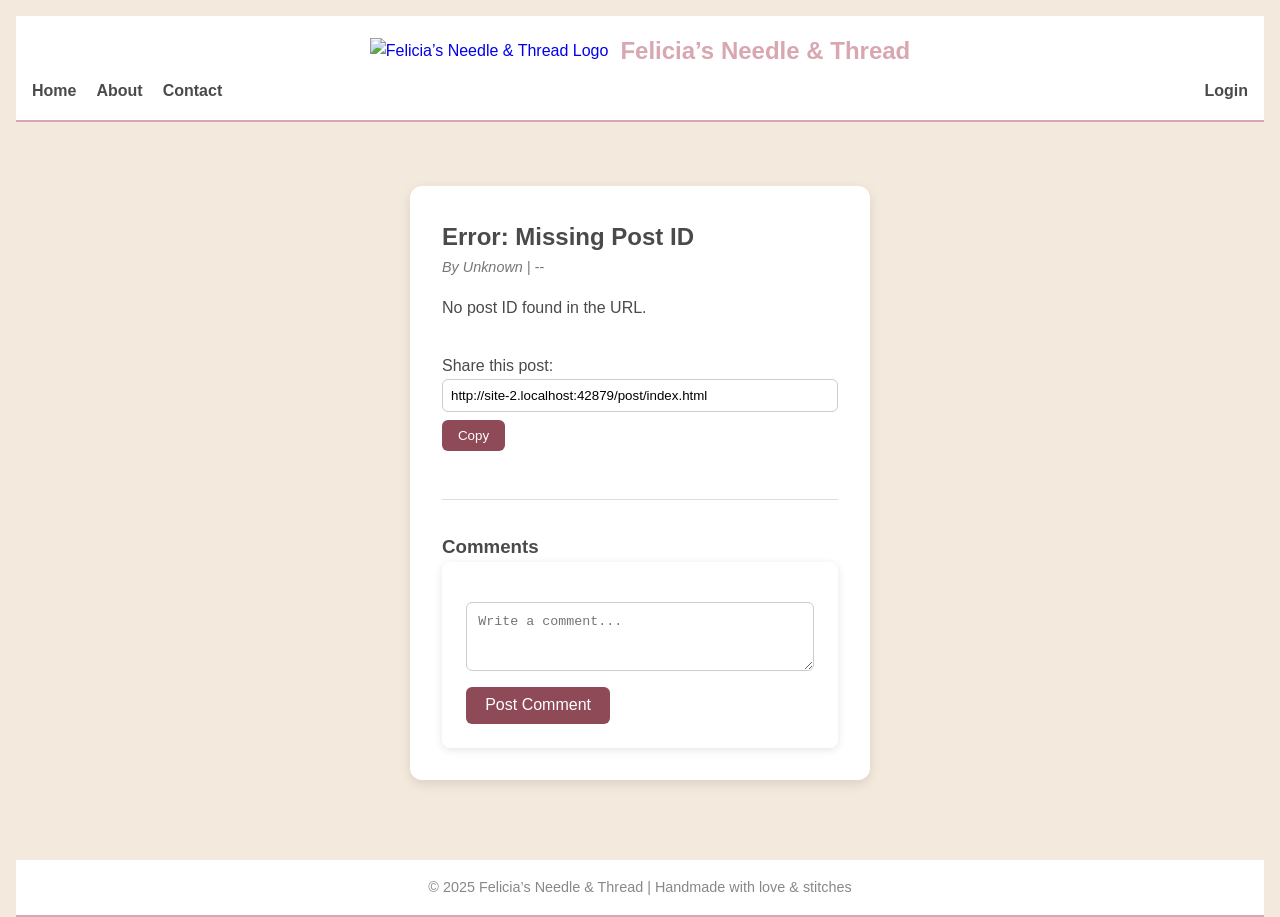
==== post/index.html @ 5a67d76b "Add files via upload" ====
<!DOCTYPE html>
<html lang="en">
<head>
  <meta charset="UTF-8" />
  <meta name="viewport" content="width=device-width, initial-scale=1.0" />
  <title>View Post | Felicia’s Needle & Thread</title>
  <link rel="stylesheet" href="../css/style.css" />
  <style>
    main {
      max-width: 700px;
      margin: 2rem auto;
      padding: 2rem;
      background: #fff;
      border-radius: 12px;
      box-shadow: 0 4px 12px rgba(0,0,0,0.1);
    }

    #post-image {
      max-width: 100%;
      border-radius: 10px;
      margin-top: 1rem;
      display: none;
    }

    .post-meta {
      color: #777;
      font-size: 0.9rem;
      margin-bottom: 1rem;
    }

    .edit-button {
      display: inline-block;
      margin-top: 1rem;
      background-color: #8e4a57;
      color: white;
      padding: 0.5rem 1rem;
      text-decoration: none;
      border-radius: 6px;
    }

    .share-link {
      margin-top: 2rem;
    }

    .share-link input {
      width: 100%;
      padding: 0.5rem;
      margin-bottom: 0.5rem;
      border-radius: 6px;
      border: 1px solid #ccc;
    }

    .share-link button {
      background-color: #8e4a57;
      color: white;
      padding: 0.5rem 1rem;
      border: none;
      border-radius: 6px;
      cursor: pointer;
    }

    #comments {
      margin-top: 3rem;
      border-top: 1px solid #ddd;
      padding-top: 2rem;
    }

    .comment {
      margin-bottom: 1rem;
      border-bottom: 1px dashed #ccc;
      padding-bottom: 1rem;
    }

    .comment-date {
      font-size: 0.8rem;
      color: #666;
    }

    #comment-input {
      width: 100%;
      padding: 0.7rem;
      border-radius: 6px;
      border: 1px solid #ccc;
      margin-top: 1rem;
      resize: vertical;
    }

    #comment-form button {
      margin-top: 0.5rem;
      background-color: #8e4a57;
      color: white;
      border: none;
      padding: 0.6rem 1.2rem;
      border-radius: 6px;
      cursor: pointer;
    }
  </style>
</head>
<body>
  <!-- Header -->
  <header>
    <div class="header-wrapper">
      <a href="../index.html" class="logo-link">
        <img src="../assets/logo/logo.png" alt="Felicia’s Needle & Thread Logo" class="logo" />
        <span class="site-title">Felicia’s Needle & Thread</span>
      </a>
      <nav class="main-nav">
        <a href="../index.html">Home</a>
        <a href="../about.html">About</a>
        <a href="../contact.html">Contact</a>
        <span id="user-greeting" style="margin-left: auto;"></span>
        <a href="../account/login.html" id="login-link">Login</a>
        <a href="#" id="logout-link" style="display: none;">Logout</a>
      </nav>
    </div>
  </header>

  <!-- Main Post Content -->
  <main id="post-container">
    <h2 id="post-title">Loading...</h2>
    <p class="post-meta">
      By <span id="post-author">Unknown</span> |
      <span id="post-date">--</span>
    </p>

    <img id="post-image" alt="Post Image" />

    <div id="post-body"></div>

    <div class="share-link">
      <p>Share this post:</p>
      <input type="text" id="share-url" readonly />
      <button onclick="navigator.clipboard.writeText(document.getElementById('share-url').value)">Copy</button>
    </div>

    <!-- Comments Section -->
    <section id="comments">
      <h3>Comments</h3>
      <div id="comments-list"></div>

      <form id="comment-form">
        <textarea id="comment-input" rows="3" placeholder="Write a comment..." required></textarea>
        <button type="submit">Post Comment</button>
      </form>
    </section>
  </main>

  <!-- Footer -->
  <footer>
    <p>&copy; 2025 Felicia’s Needle & Thread | Handmade with love & stitches</p>
  </footer>

  <!-- Scripts -->
  <script src="../js/post.js"></script>
  <script src="../js/auth-ui.js"></script>
  <script src="../js/auth.js"></script>
</body>
</html>
---- css/style.css ----
/* Global Styles */
:root {
    --color-primary: #D8A7B1;
    --color-secondary: #A3B18A;
    --color-accent: #F3E9DC;
    --color-text: #4A4A4A;
    --color-cta: #C97C5D;
    --font-main: 'Helvetica Neue', Helvetica, Arial, sans-serif;
}
/* Sticky Footer Layout */
html, body {
  height: 100%;
  margin: 0;
  padding: 0;
}

body {
  display: flex;
  flex-direction: column;
  min-height: 100vh;
}

main {
  flex: 1;
}

* {
    box-sizing: border-box;
    margin: 0;
    padding: 0;
}

body {
    font-family: var(--font-main);
    background-color: var(--color-accent);
    color: var(--color-text);
    line-height: 1.6;
    padding: 1rem;
}

header, footer {
    text-align: center;
    background-color: white;
    padding: 1rem;
    margin-bottom: 2rem;
    border-bottom: 2px solid var(--color-primary);
}

header {
    background-color: white;
    padding: 1rem;
    text-align: center;
    border-bottom: 2px solid var(--color-primary);
}

.logo-link {
    display: flex;
    align-items: center;
    justify-content: center;
    gap: 0.75rem;
    text-decoration: none;
}

.logo {
    max-height: 50px;
}

.site-title {
    font-size: 1.5rem;
    color: var(--color-primary);
    font-weight: bold;
}

/* Navigation Styles */
.main-nav {
    display: flex;
    gap: 1.25rem;
    flex-wrap: wrap;
    justify-content: center;
    margin-top: 0.5rem;
}

.main-nav a {
    color: var(--color-text);
    font-weight: bold;
    text-decoration: none;
    transition: color 0.3s ease;
}

.main-nav a:hover,
.main-nav a.active {
    color: var(--color-cta);
}

/* Corrected Carousel Section */
.carousel {
  position: relative;
  max-width: 100%;
  margin: 2rem auto;
}

.carousel-window {
  overflow: hidden;
  width: 100%;
  max-width: 800px;
  margin: 0 auto;
}

.carousel-slides {
  display: flex;
  transition: transform 0.5s ease-in-out;
}

.carousel-slide {
  flex: 0 0 100%;
  max-width: 100%;
}

.carousel-slide img {
  width: 100%;
  height: 300px;
  object-fit: cover;
  border-radius: 0.5rem;
  display: block;
  transition: filter 0.3s ease;
}

.carousel-slide img:hover {
  filter: brightness(100%) blur(0);
}

.carousel-btn {
  position: absolute;
  top: 50%;
  transform: translateY(-50%);
  background-color: var(--color-cta);
  color: white;
  border: none;
  font-size: 2rem;
  padding: 0.5rem 1rem;
  cursor: pointer;
  z-index: 2;
}

.carousel-btn.prev {
  left: 10px;
}

.carousel-btn.next {
  right: 10px;
}

/* Blog Feed */
.blog-feed {
    padding: 1rem 0;
}

.post-grid {
    display: grid;
    gap: 1rem;
    grid-template-columns: repeat(auto-fill, minmax(250px, 1fr));
}

.post-card {
    background: white;
    border-radius: 0.5rem;
    overflow: hidden;
    box-shadow: 0 2px 6px rgba(0,0,0,0.1);
    transition: transform 0.2s;
}

.post-card:hover {
    transform: scale(1.02);
}

.post-card img {
    width: 100%;
    height: auto;
}

.post-card h3 {
    padding: 0.5rem;
    font-size: 1.1rem;
}

/* Post Page */
.post-page img {
    width: 50%;
    border-radius: 0.5rem;
    margin: 1rem 0;
}

.post-meta {
    color: var(--color-secondary);
    font-style: italic;
    margin-bottom: 1rem;
}

.share-link {
    margin-top: 2rem;
}

.share-link input {
    width: 80%;
    padding: 0.5rem;
    margin-right: 0.5rem;
}

/* Forms */
form {
    background: white;
    padding: 1.5rem;
    border-radius: 0.5rem;
    max-width: 600px;
    margin: 0 auto;
    box-shadow: 0 2px 8px rgba(0,0,0,0.1);
}

form label {
    display: block;
    margin-top: 1rem;
    margin-bottom: 0.3rem;
}

form input, form textarea {
    width: 100%;
    padding: 0.7rem;
    border: 1px solid #ccc;
    border-radius: 0.3rem;
}

form button {
    margin-top: 1rem;
    background-color: var(--color-cta);
    color: white;
    border: none;
    padding: 0.75rem 1.5rem;
    font-size: 1rem;
    cursor: pointer;
    border-radius: 0.3rem;
}

form button:hover {
    background-color: #a85b3f;
}

/* Footer */
footer {
    margin-top: 3rem;
    font-size: 0.9rem;
    color: #888;
}

/* Utility */
#user-greeting {
  font-weight: bold;
  padding-right: 1rem;
  color: #333;
}

#media-preview {
  max-width: 100%;
  display: none;
  margin-top: 1rem;
  border: 1px solid #ccc;
  padding: 0.5rem;
}

.intro {
  text-align: center;
  margin-bottom: 2rem;
}

.intro h1 {
  font-size: 2.2rem;
  color: var(--color-primary);
  margin-bottom: 0.5rem;
}

.intro p {
  font-size: 1.1rem;
  max-width: 600px;
  margin: 0 auto 1rem;
}

.cta-button {
  background-color: var(--color-cta);
  color: white;
  padding: 0.75rem 1.5rem;
  font-size: 1rem;
  text-decoration: none;
  border-radius: 0.5rem;
  display: inline-block;
  transition: background-color 0.3s;
}

.cta-button:hover {
  background-color: #a85b3f;
}
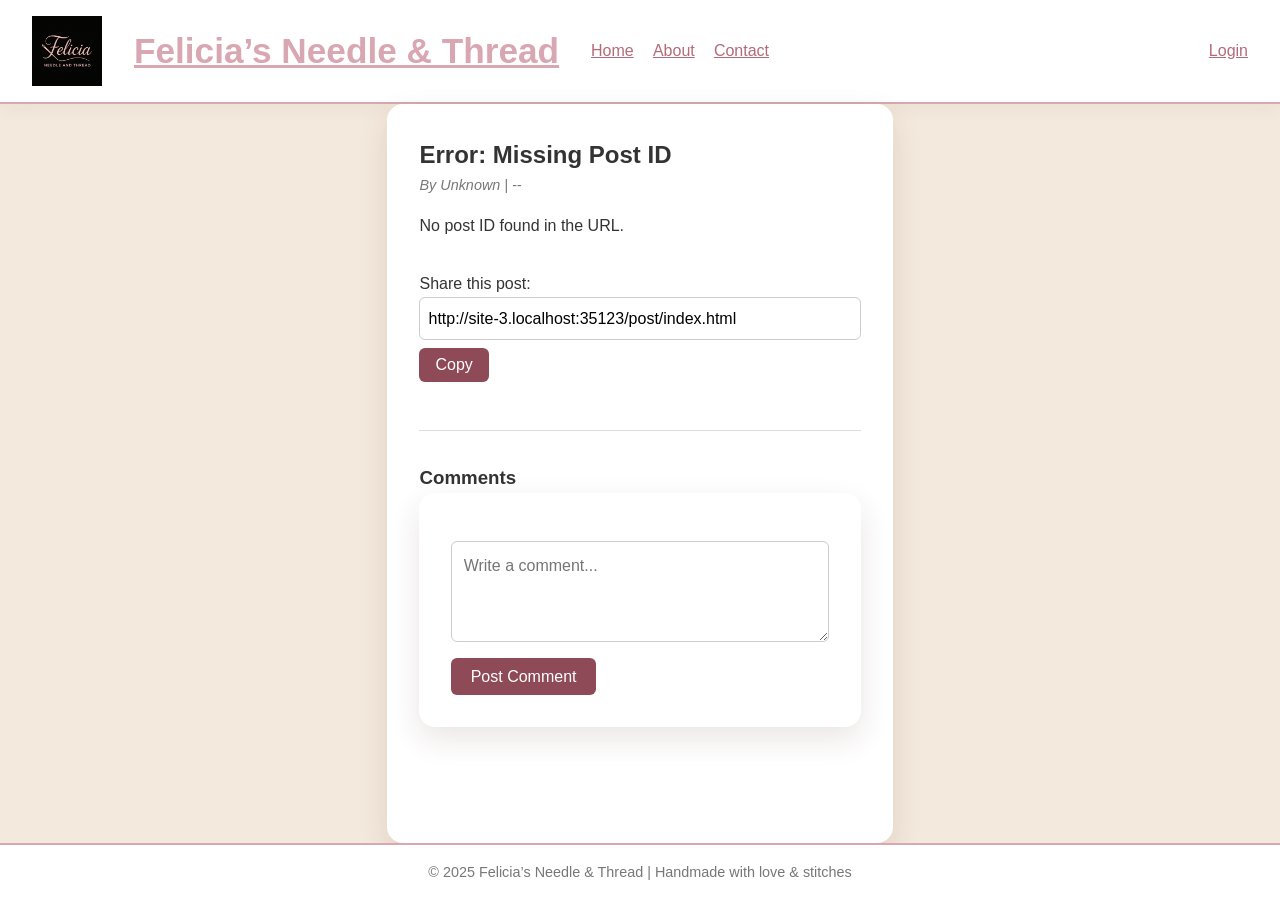
==== commit ddca8974: "Improve post/index.html for Portfolio 2" ====
--- a/post/index.html
+++ b/post/index.html
@@ -1,158 +1,162 @@
-<!DOCTYPE html>
-<html lang="en">
-<head>
-  <meta charset="UTF-8" />
-  <meta name="viewport" content="width=device-width, initial-scale=1.0" />
-  <title>View Post | Felicia’s Needle & Thread</title>
-  <link rel="stylesheet" href="../css/style.css" />
-  <style>
-    main {
-      max-width: 700px;
-      margin: 2rem auto;
-      padding: 2rem;
-      background: #fff;
-      border-radius: 12px;
-      box-shadow: 0 4px 12px rgba(0,0,0,0.1);
-    }
-
-    #post-image {
-      max-width: 100%;
-      border-radius: 10px;
-      margin-top: 1rem;
-      display: none;
-    }
-
-    .post-meta {
-      color: #777;
-      font-size: 0.9rem;
-      margin-bottom: 1rem;
-    }
-
-    .edit-button {
-      display: inline-block;
-      margin-top: 1rem;
-      background-color: #8e4a57;
-      color: white;
-      padding: 0.5rem 1rem;
-      text-decoration: none;
-      border-radius: 6px;
-    }
-
-    .share-link {
-      margin-top: 2rem;
-    }
-
-    .share-link input {
-      width: 100%;
-      padding: 0.5rem;
-      margin-bottom: 0.5rem;
-      border-radius: 6px;
-      border: 1px solid #ccc;
-    }
-
-    .share-link button {
-      background-color: #8e4a57;
-      color: white;
-      padding: 0.5rem 1rem;
-      border: none;
-      border-radius: 6px;
-      cursor: pointer;
-    }
-
-    #comments {
-      margin-top: 3rem;
-      border-top: 1px solid #ddd;
-      padding-top: 2rem;
-    }
-
-    .comment {
-      margin-bottom: 1rem;
-      border-bottom: 1px dashed #ccc;
-      padding-bottom: 1rem;
-    }
-
-    .comment-date {
-      font-size: 0.8rem;
-      color: #666;
-    }
-
-    #comment-input {
-      width: 100%;
-      padding: 0.7rem;
-      border-radius: 6px;
-      border: 1px solid #ccc;
-      margin-top: 1rem;
-      resize: vertical;
-    }
-
-    #comment-form button {
-      margin-top: 0.5rem;
-      background-color: #8e4a57;
-      color: white;
-      border: none;
-      padding: 0.6rem 1.2rem;
-      border-radius: 6px;
-      cursor: pointer;
-    }
-  </style>
-</head>
-<body>
-  <!-- Header -->
-  <header>
-    <div class="header-wrapper">
-      <a href="../index.html" class="logo-link">
-        <img src="../assets/logo/logo.png" alt="Felicia’s Needle & Thread Logo" class="logo" />
-        <span class="site-title">Felicia’s Needle & Thread</span>
-      </a>
-      <nav class="main-nav">
-        <a href="../index.html">Home</a>
-        <a href="../about.html">About</a>
-        <a href="../contact.html">Contact</a>
-        <span id="user-greeting" style="margin-left: auto;"></span>
-        <a href="../account/login.html" id="login-link">Login</a>
-        <a href="#" id="logout-link" style="display: none;">Logout</a>
-      </nav>
-    </div>
-  </header>
-
-  <!-- Main Post Content -->
-  <main id="post-container">
-    <h2 id="post-title">Loading...</h2>
-    <p class="post-meta">
-      By <span id="post-author">Unknown</span> |
-      <span id="post-date">--</span>
-    </p>
-
-    <img id="post-image" alt="Post Image" />
-
-    <div id="post-body"></div>
-
-    <div class="share-link">
-      <p>Share this post:</p>
-      <input type="text" id="share-url" readonly />
-      <button onclick="navigator.clipboard.writeText(document.getElementById('share-url').value)">Copy</button>
-    </div>
-
-    <!-- Comments Section -->
-    <section id="comments">
-      <h3>Comments</h3>
-      <div id="comments-list"></div>
-
-      <form id="comment-form">
-        <textarea id="comment-input" rows="3" placeholder="Write a comment..." required></textarea>
-        <button type="submit">Post Comment</button>
-      </form>
-    </section>
-  </main>
-
-  <!-- Footer -->
-  <footer>
-    <p>&copy; 2025 Felicia’s Needle & Thread | Handmade with love & stitches</p>
-  </footer>
-
-  <!-- Scripts -->
-  <script src="../js/post.js"></script>
-  <script src="../js/auth-ui.js"></script>
-  <script src="../js/auth.js"></script>
-</body>
-</html>
+<!DOCTYPE html>
+<html lang="en">
+<head>
+  <meta charset="UTF-8" />
+  <meta name="viewport" content="width=device-width, initial-scale=1.0" />
+  <title>View Post | Felicia’s Needle & Thread</title>
+  <link rel="stylesheet" href="../css/style.css" />
+  <style>
+    main {
+      max-width: 700px;
+      margin: 2rem auto;
+      padding: 2rem;
+      background: #fff;
+      border-radius: 12px;
+      box-shadow: 0 4px 12px rgba(0,0,0,0.1);
+    }
+
+    #post-image {
+      max-width: 100%;
+      border-radius: 10px;
+      margin-top: 1rem;
+      display: none;
+    }
+
+    .post-meta {
+      color: #777;
+      font-size: 0.9rem;
+      margin-bottom: 1rem;
+    }
+
+    .edit-button {
+      display: inline-block;
+      margin-top: 1rem;
+      background-color: #8e4a57;
+      color: white;
+      padding: 0.5rem 1rem;
+      text-decoration: none;
+      border-radius: 6px;
+    }
+
+    .share-link {
+      margin-top: 2rem;
+    }
+
+    .share-link input {
+      width: 100%;
+      padding: 0.5rem;
+      margin-bottom: 0.5rem;
+      border-radius: 6px;
+      border: 1px solid #ccc;
+    }
+
+    .share-link button {
+      background-color: #8e4a57;
+      color: white;
+      padding: 0.5rem 1rem;
+      border: none;
+      border-radius: 6px;
+      cursor: pointer;
+    }
+
+    #comments {
+      margin-top: 3rem;
+      border-top: 1px solid #ddd;
+      padding-top: 2rem;
+    }
+
+    .comment {
+      margin-bottom: 1rem;
+      border-bottom: 1px dashed #ccc;
+      padding-bottom: 1rem;
+    }
+
+    .comment-date {
+      font-size: 0.8rem;
+      color: #666;
+    }
+
+    #comment-input {
+      width: 100%;
+      padding: 0.7rem;
+      border-radius: 6px;
+      border: 1px solid #ccc;
+      margin-top: 1rem;
+      resize: vertical;
+    }
+
+    #comment-form button {
+      margin-top: 0.5rem;
+      background-color: #8e4a57;
+      color: white;
+      border: none;
+      padding: 0.6rem 1.2rem;
+      border-radius: 6px;
+      cursor: pointer;
+    }
+  </style>
+</head>
+<body>
+  <!-- Header -->
+  <header>
+    <div class="header-wrapper">
+      <a href="../index.html" class="logo-link" aria-label="Felicia’s Needle & Thread home">
+        <img src="../assets/logo/Logo.png" alt="Felicia’s Needle & Thread Logo" class="logo" />
+      </a>
+
+      <a href="../index.html" class="site-title">Felicia’s Needle & Thread</a>
+
+      <nav class="main-nav" aria-label="Main navigation">
+        <a href="../index.html">Home</a>
+        <a href="../about.html">About</a>
+        <a href="../contact.html">Contact</a>
+        <span id="user-greeting"></span>
+        <a href="../account/login.html" id="login-link">Login</a>
+        <a href="../post/create.html" id="create-post-link" style="display: none;">Create Post</a>
+        <a href="../feed.html" id="feed-link" style="display: none;">Feed</a>
+        <a href="#" id="logout-link" style="display: none;">Logout</a>
+      </nav>
+    </div>
+  </header>
+
+  <!-- Main Post Content -->
+  <main id="post-container">
+    <h2 id="post-title">Loading...</h2>
+    <p class="post-meta">
+      By <span id="post-author">Unknown</span> |
+      <span id="post-date">--</span>
+    </p>
+
+    <img id="post-image" alt="Post Image" />
+
+    <div id="post-body"></div>
+
+    <div class="share-link">
+      <p>Share this post:</p>
+      <input type="text" id="share-url" readonly />
+      <button onclick="navigator.clipboard.writeText(document.getElementById('share-url').value)">Copy</button>
+    </div>
+
+    <!-- Comments Section -->
+    <section id="comments">
+      <h3>Comments</h3>
+      <div id="comments-list"></div>
+
+      <form id="comment-form">
+        <textarea id="comment-input" rows="3" placeholder="Write a comment..." required></textarea>
+        <button type="submit">Post Comment</button>
+      </form>
+    </section>
+  </main>
+
+  <!-- Footer -->
+  <footer>
+    <p>&copy; 2025 Felicia’s Needle & Thread | Handmade with love & stitches</p>
+  </footer>
+
+  <!-- Scripts -->
+  <script src="../js/post.js"></script>
+  <script src="../js/auth-ui.js"></script>
+  <script src="../js/auth.js"></script>
+</body>
+</html>
--- a/css/style.css
+++ b/css/style.css
@@ -1,299 +1,495 @@
-/* Global Styles */
-:root {
-    --color-primary: #D8A7B1;
-    --color-secondary: #A3B18A;
-    --color-accent: #F3E9DC;
-    --color-text: #4A4A4A;
-    --color-cta: #C97C5D;
-    --font-main: 'Helvetica Neue', Helvetica, Arial, sans-serif;
-}
-/* Sticky Footer Layout */
-html, body {
-  height: 100%;
-  margin: 0;
-  padding: 0;
-}
-
-body {
-  display: flex;
-  flex-direction: column;
-  min-height: 100vh;
-}
-
-main {
-  flex: 1;
-}
-
-* {
-    box-sizing: border-box;
-    margin: 0;
-    padding: 0;
-}
-
-body {
-    font-family: var(--font-main);
-    background-color: var(--color-accent);
-    color: var(--color-text);
-    line-height: 1.6;
-    padding: 1rem;
-}
-
-header, footer {
-    text-align: center;
-    background-color: white;
-    padding: 1rem;
-    margin-bottom: 2rem;
-    border-bottom: 2px solid var(--color-primary);
-}
-
-header {
-    background-color: white;
-    padding: 1rem;
-    text-align: center;
-    border-bottom: 2px solid var(--color-primary);
-}
-
-.logo-link {
-    display: flex;
-    align-items: center;
-    justify-content: center;
-    gap: 0.75rem;
-    text-decoration: none;
-}
-
-.logo {
-    max-height: 50px;
-}
-
-.site-title {
-    font-size: 1.5rem;
-    color: var(--color-primary);
-    font-weight: bold;
-}
-
-/* Navigation Styles */
-.main-nav {
-    display: flex;
-    gap: 1.25rem;
-    flex-wrap: wrap;
-    justify-content: center;
-    margin-top: 0.5rem;
-}
-
-.main-nav a {
-    color: var(--color-text);
-    font-weight: bold;
-    text-decoration: none;
-    transition: color 0.3s ease;
-}
-
-.main-nav a:hover,
-.main-nav a.active {
-    color: var(--color-cta);
-}
-
-/* Corrected Carousel Section */
-.carousel {
-  position: relative;
-  max-width: 100%;
-  margin: 2rem auto;
-}
-
-.carousel-window {
-  overflow: hidden;
-  width: 100%;
-  max-width: 800px;
-  margin: 0 auto;
-}
-
-.carousel-slides {
-  display: flex;
-  transition: transform 0.5s ease-in-out;
-}
-
-.carousel-slide {
-  flex: 0 0 100%;
-  max-width: 100%;
-}
-
-.carousel-slide img {
-  width: 100%;
-  height: 300px;
-  object-fit: cover;
-  border-radius: 0.5rem;
-  display: block;
-  transition: filter 0.3s ease;
-}
-
-.carousel-slide img:hover {
-  filter: brightness(100%) blur(0);
-}
-
-.carousel-btn {
-  position: absolute;
-  top: 50%;
-  transform: translateY(-50%);
-  background-color: var(--color-cta);
-  color: white;
-  border: none;
-  font-size: 2rem;
-  padding: 0.5rem 1rem;
-  cursor: pointer;
-  z-index: 2;
-}
-
-.carousel-btn.prev {
-  left: 10px;
-}
-
-.carousel-btn.next {
-  right: 10px;
-}
-
-/* Blog Feed */
-.blog-feed {
-    padding: 1rem 0;
-}
-
-.post-grid {
-    display: grid;
-    gap: 1rem;
-    grid-template-columns: repeat(auto-fill, minmax(250px, 1fr));
-}
-
-.post-card {
-    background: white;
-    border-radius: 0.5rem;
-    overflow: hidden;
-    box-shadow: 0 2px 6px rgba(0,0,0,0.1);
-    transition: transform 0.2s;
-}
-
-.post-card:hover {
-    transform: scale(1.02);
-}
-
-.post-card img {
-    width: 100%;
-    height: auto;
-}
-
-.post-card h3 {
-    padding: 0.5rem;
-    font-size: 1.1rem;
-}
-
-/* Post Page */
-.post-page img {
-    width: 50%;
-    border-radius: 0.5rem;
-    margin: 1rem 0;
-}
-
-.post-meta {
-    color: var(--color-secondary);
-    font-style: italic;
-    margin-bottom: 1rem;
-}
-
-.share-link {
-    margin-top: 2rem;
-}
-
-.share-link input {
-    width: 80%;
-    padding: 0.5rem;
-    margin-right: 0.5rem;
-}
-
-/* Forms */
-form {
-    background: white;
-    padding: 1.5rem;
-    border-radius: 0.5rem;
-    max-width: 600px;
-    margin: 0 auto;
-    box-shadow: 0 2px 8px rgba(0,0,0,0.1);
-}
-
-form label {
-    display: block;
-    margin-top: 1rem;
-    margin-bottom: 0.3rem;
-}
-
-form input, form textarea {
-    width: 100%;
-    padding: 0.7rem;
-    border: 1px solid #ccc;
-    border-radius: 0.3rem;
-}
-
-form button {
-    margin-top: 1rem;
-    background-color: var(--color-cta);
-    color: white;
-    border: none;
-    padding: 0.75rem 1.5rem;
-    font-size: 1rem;
-    cursor: pointer;
-    border-radius: 0.3rem;
-}
-
-form button:hover {
-    background-color: #a85b3f;
-}
-
-/* Footer */
-footer {
-    margin-top: 3rem;
-    font-size: 0.9rem;
-    color: #888;
-}
-
-/* Utility */
-#user-greeting {
-  font-weight: bold;
-  padding-right: 1rem;
-  color: #333;
-}
-
-#media-preview {
-  max-width: 100%;
-  display: none;
-  margin-top: 1rem;
-  border: 1px solid #ccc;
-  padding: 0.5rem;
-}
-
-.intro {
-  text-align: center;
-  margin-bottom: 2rem;
-}
-
-.intro h1 {
-  font-size: 2.2rem;
-  color: var(--color-primary);
-  margin-bottom: 0.5rem;
-}
-
-.intro p {
-  font-size: 1.1rem;
-  max-width: 600px;
-  margin: 0 auto 1rem;
-}
-
-.cta-button {
-  background-color: var(--color-cta);
-  color: white;
-  padding: 0.75rem 1.5rem;
-  font-size: 1rem;
-  text-decoration: none;
-  border-radius: 0.5rem;
-  display: inline-block;
-  transition: background-color 0.3s;
-}
-
-.cta-button:hover {
-  background-color: #a85b3f;
-}
+/* Global Styles */
+:root {
+  --color-primary: #D8A7B1;
+  --color-primary-dark: #B46B78;
+  --color-secondary: #A3B18A;
+  --color-accent: #F3E9DC;
+  --color-text: #333333;
+  --color-muted: #6f6f6f;
+  --color-cta: #C97C5D;
+  --color-cta-dark: #A85B3F;
+  --color-surface: #ffffff;
+  --shadow-soft: 0 12px 30px rgba(80, 45, 35, 0.12);
+  --shadow-hover: 0 18px 45px rgba(80, 45, 35, 0.18);
+  --radius-lg: 24px;
+  --radius-md: 16px;
+  --max-width: 1200px;
+  --font-main: 'Helvetica Neue', Helvetica, Arial, sans-serif;
+}
+
+* {
+  box-sizing: border-box;
+  margin: 0;
+  padding: 0;
+}
+
+html {
+  scroll-behavior: smooth;
+}
+
+body {
+  min-height: 100vh;
+  display: flex;
+  flex-direction: column;
+  font-family: var(--font-main);
+  background-color: var(--color-accent);
+  color: var(--color-text);
+  line-height: 1.6;
+}
+
+img {
+  max-width: 100%;
+  display: block;
+}
+
+main {
+  flex: 1;
+}
+
+a {
+  color: var(--color-primary-dark);
+}
+
+/* Header */
+header {
+  background: var(--color-surface);
+  border-bottom: 2px solid var(--color-primary);
+  box-shadow: 0 4px 18px rgba(80, 45, 35, 0.05);
+}
+
+.header-wrapper {
+  max-width: 1400px;
+  margin: 0 auto;
+  padding: 1rem 2rem;
+  display: grid;
+  grid-template-columns: auto auto 1fr;
+  align-items: center;
+  gap: 2rem;
+}
+
+.logo-link {
+  display: flex;
+  align-items: center;
+  text-decoration: none;
+}
+
+.logo {
+  height: 70px;
+  width: auto;
+}
+
+.main-nav {
+  display: flex;
+  align-items: center;
+  gap: 1.2rem;
+  flex-wrap: wrap;
+}
+
+.site-title {
+  font-size: 2.2rem;
+  font-weight: 700;
+  color: var(--color-primary);
+  white-space: nowrap;
+}
+
+#user-greeting,
+.welcome-user {
+  margin-left: auto;
+}
+
+@media (max-width: 980px) {
+  .header-wrapper {
+    grid-template-columns: 1fr;
+    justify-items: center;
+    text-align: center;
+  }
+
+  .main-nav {
+    justify-content: center;
+  }
+
+  #user-greeting,
+  .welcome-user {
+    margin-left: 0;
+    flex-basis: 100%;
+  }
+}
+
+/* Intro / Homepage */
+.intro {
+  text-align: center;
+  max-width: 760px;
+  margin: 0 auto;
+  padding: 3rem 1rem 1rem;
+}
+
+.intro h1 {
+  font-size: clamp(2rem, 5vw, 3.25rem);
+  color: var(--color-primary);
+  margin-bottom: 0.75rem;
+  line-height: 1.1;
+}
+
+.intro p {
+  font-size: 1.1rem;
+  max-width: 620px;
+  margin: 0 auto 1.5rem;
+}
+
+.cta-button,
+form button,
+button[type="submit"],
+.edit-button,
+.share-link button {
+  background-color: var(--color-cta);
+  color: white;
+  padding: 0.75rem 1.5rem;
+  font-size: 1rem;
+  text-decoration: none;
+  border-radius: 0.55rem;
+  border: none;
+  display: inline-block;
+  cursor: pointer;
+  transition: background-color 0.2s ease, transform 0.2s ease;
+}
+
+.cta-button:hover,
+form button:hover,
+button[type="submit"]:hover,
+.edit-button:hover,
+.share-link button:hover {
+  background-color: var(--color-cta-dark);
+  transform: translateY(-2px);
+}
+
+/* Carousel */
+.carousel {
+  position: relative;
+  max-width: 820px;
+  margin: 2.25rem auto 3rem;
+  padding: 0 1rem;
+}
+
+.carousel-window {
+  overflow: hidden;
+  width: 100%;
+  border-radius: var(--radius-md);
+  box-shadow: var(--shadow-soft);
+}
+
+.carousel-slides {
+  display: flex;
+  transition: transform 0.5s ease-in-out;
+}
+
+.carousel-slide {
+  flex: 0 0 100%;
+  max-width: 100%;
+}
+
+.carousel-slide img {
+  width: 100%;
+  height: 320px;
+  object-fit: cover;
+}
+
+.carousel-btn {
+  position: absolute;
+  top: 50%;
+  transform: translateY(-50%);
+  background-color: var(--color-cta);
+  color: white;
+  border: none;
+  font-size: 2rem;
+  padding: 0.45rem 0.8rem;
+  cursor: pointer;
+  z-index: 2;
+  border-radius: 0.25rem;
+}
+
+.carousel-btn.prev { left: 1.5rem; }
+.carousel-btn.next { right: 1.5rem; }
+
+/* Feed / Post cards */
+.blog-feed,
+.feed-page {
+  max-width: var(--max-width);
+  margin: 0 auto;
+  padding: 2.5rem 1rem 4rem;
+  width: 100%;
+}
+
+.blog-feed h2,
+.feed-page h1,
+.feed-page h2 {
+  text-align: center;
+  color: var(--color-text);
+  margin-bottom: 2rem;
+  font-size: clamp(1.8rem, 4vw, 2.4rem);
+}
+
+.post-grid,
+.posts-grid,
+.latest-posts {
+  display: grid;
+  grid-template-columns: repeat(auto-fit, minmax(240px, 1fr));
+  gap: 1.5rem;
+  align-items: stretch;
+}
+
+.post-card,
+.post {
+  background: var(--color-surface);
+  border-radius: 20px;
+  overflow: hidden;
+  box-shadow: var(--shadow-soft);
+  transition: transform 0.2s ease, box-shadow 0.2s ease;
+  text-decoration: none;
+  color: var(--color-text);
+}
+
+.post-card:hover,
+.post:hover {
+  transform: translateY(-5px);
+  box-shadow: var(--shadow-hover);
+}
+
+.post-card img,
+.post img {
+  width: 100%;
+  height: 220px;
+  object-fit: cover;
+}
+
+.post-card h3,
+.post h3 {
+  padding: 1rem 1rem 0.35rem;
+  font-size: 1.1rem;
+  color: var(--color-text);
+}
+
+.post p,
+.post .view-link,
+.post .edit-link {
+  margin: 0 1rem 0.75rem;
+}
+
+.post-card:hover h3,
+.post a:hover {
+  color: var(--color-primary-dark);
+}
+
+
+.post-content {
+  display: grid;
+  gap: 0.4rem;
+  padding-bottom: 1rem;
+}
+
+.post-author {
+  color: var(--color-muted);
+  font-size: 0.95rem;
+}
+
+.post-actions {
+  display: flex;
+  gap: 0.75rem;
+  flex-wrap: wrap;
+  margin: 0 1rem;
+}
+
+.view-link,
+.edit-link {
+  display: inline-block;
+  color: var(--color-primary-dark);
+  font-weight: 700;
+}
+
+/* Content pages */
+.content-page,
+.about-page,
+.contact-page,
+.form-page,
+.login-page {
+  max-width: 820px;
+  margin: 0 auto;
+  padding: 3rem 1rem;
+}
+
+.about-card,
+.contact-card {
+  background: var(--color-surface);
+  padding: clamp(2rem, 5vw, 3rem);
+  border-radius: var(--radius-lg);
+  box-shadow: var(--shadow-soft);
+  text-align: center;
+}
+
+.about-card img {
+  width: min(100%, 420px);
+  margin: 2rem auto 0;
+  border-radius: var(--radius-md);
+  box-shadow: var(--shadow-soft);
+}
+
+.eyebrow {
+  text-transform: uppercase;
+  letter-spacing: 0.12em;
+  color: var(--color-primary-dark);
+  font-weight: 800;
+  margin-bottom: 0.5rem;
+}
+
+.contact-card h1,
+.about-card h1,
+.form-page h2,
+.login-page h2 {
+  font-size: clamp(2rem, 5vw, 3rem);
+  color: var(--color-text);
+  margin-bottom: 1rem;
+}
+
+.contact-intro,
+.about-card p {
+  max-width: 620px;
+  margin: 0 auto 1rem;
+}
+
+.contact-links {
+  display: grid;
+  gap: 0.8rem;
+  margin-top: 2rem;
+}
+
+.contact-links a {
+  color: var(--color-primary-dark);
+  font-weight: 700;
+}
+
+/* Post pages and forms */
+form,
+.post-detail,
+#post-container {
+  background: var(--color-surface);
+  padding: clamp(1.5rem, 4vw, 2rem);
+  border-radius: var(--radius-md);
+  max-width: 700px;
+  margin: 0 auto;
+  box-shadow: var(--shadow-soft);
+}
+
+form label {
+  display: block;
+  margin-top: 1rem;
+  margin-bottom: 0.3rem;
+  font-weight: 700;
+}
+
+form input,
+form textarea,
+form select,
+.share-link input {
+  width: 100%;
+  padding: 0.75rem;
+  border: 1px solid #ccc;
+  border-radius: 0.45rem;
+  font: inherit;
+}
+
+form input:focus,
+form textarea:focus,
+form select:focus,
+.share-link input:focus {
+  outline: 3px solid rgba(216, 167, 177, 0.45);
+  border-color: var(--color-primary-dark);
+}
+
+.form-message,
+.message {
+  min-height: 1.4rem;
+  margin: 1rem 0;
+  color: #9b2c2c;
+  font-weight: 600;
+}
+
+.form-message.success,
+.message.success,
+.success {
+  color: #276749;
+}
+
+#media-preview,
+#post-image {
+  max-width: 100%;
+  margin-top: 1rem;
+  border-radius: var(--radius-md);
+}
+
+.post-meta {
+  color: var(--color-muted);
+  font-style: italic;
+  margin-bottom: 1rem;
+}
+
+.share-link {
+  margin-top: 2rem;
+}
+
+#comments {
+  margin-top: 3rem;
+  border-top: 1px solid #ddd;
+  padding-top: 2rem;
+}
+
+.comment {
+  margin-bottom: 1rem;
+  border-bottom: 1px dashed #ccc;
+  padding-bottom: 1rem;
+}
+
+/* Footer */
+footer {
+  background: var(--color-surface);
+  border-top: 2px solid var(--color-primary);
+  text-align: center;
+  padding: 1rem;
+  font-size: 0.9rem;
+  color: #777;
+}
+
+@media (max-width: 760px) {
+  .header-wrapper {
+    text-align: center;
+  }
+
+  .main-nav {
+    justify-content: center;
+  }
+
+  #user-greeting,
+  .welcome-user {
+    margin-left: 0;
+    flex-basis: 100%;
+    text-align: center;
+  }
+
+  .carousel-slide img {
+    height: 240px;
+  }
+
+  .post-grid,
+  .posts-grid,
+  .latest-posts {
+    grid-template-columns: 1fr;
+  }
+}
+
+.feed-notice {
+  max-width: 720px;
+  margin: -1rem auto 1.5rem;
+  text-align: center;
+  color: var(--color-muted);
+  background: rgba(255, 255, 255, 0.65);
+  border-radius: 999px;
+  padding: 0.75rem 1rem;
+}
